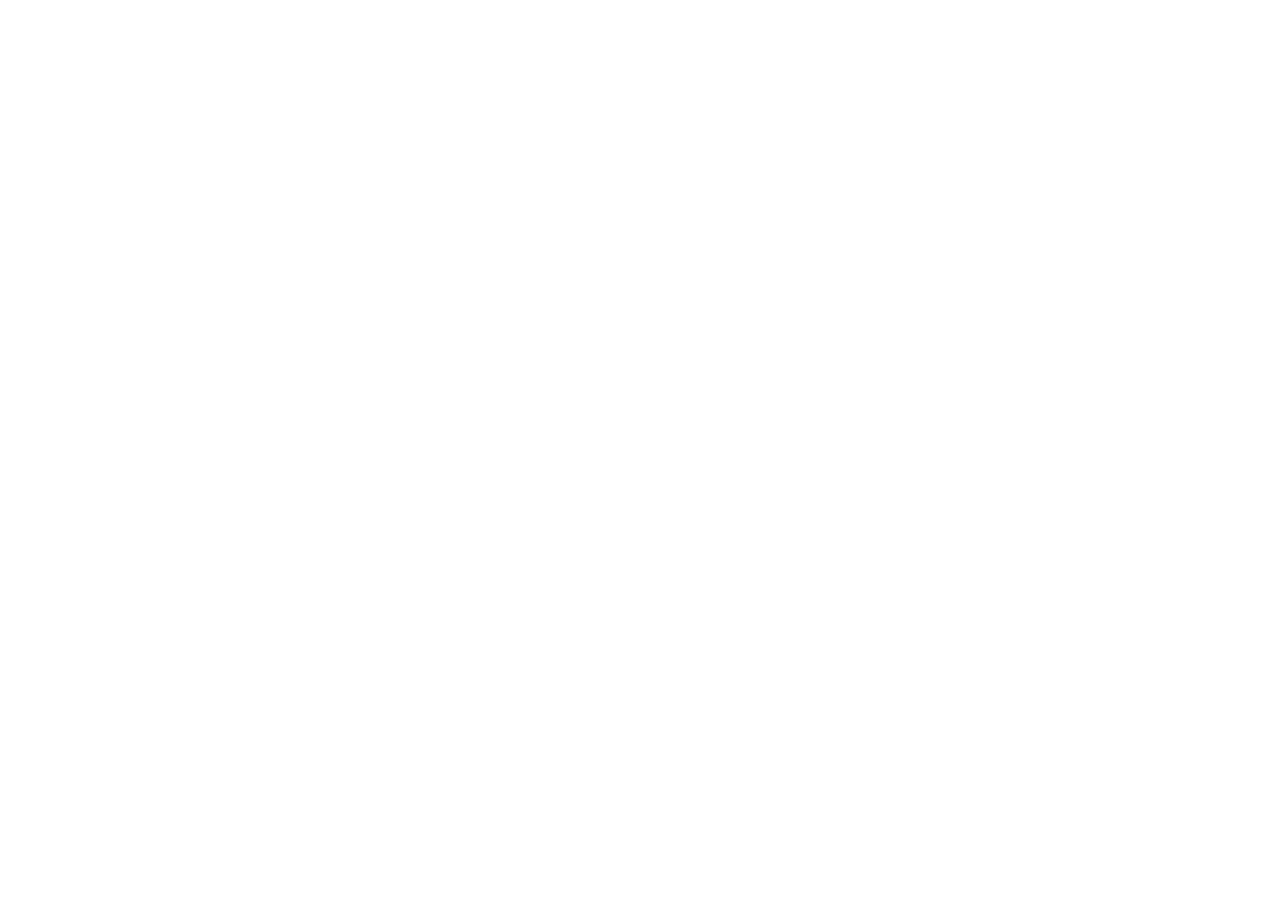
==== index.html @ 93847290 "初始化了仓库" ====
<!DOCTYPE html>
<html lang="en">
<head>
    <meta charset="UTF-8">
    <meta http-equiv="X-UA-Compatible" content="IE=edge">
    <meta name="viewport" content="width=device-width, initial-scale=1.0">
    <title>三味书屋</title>
</head>
<body>
    
</body>
</html>
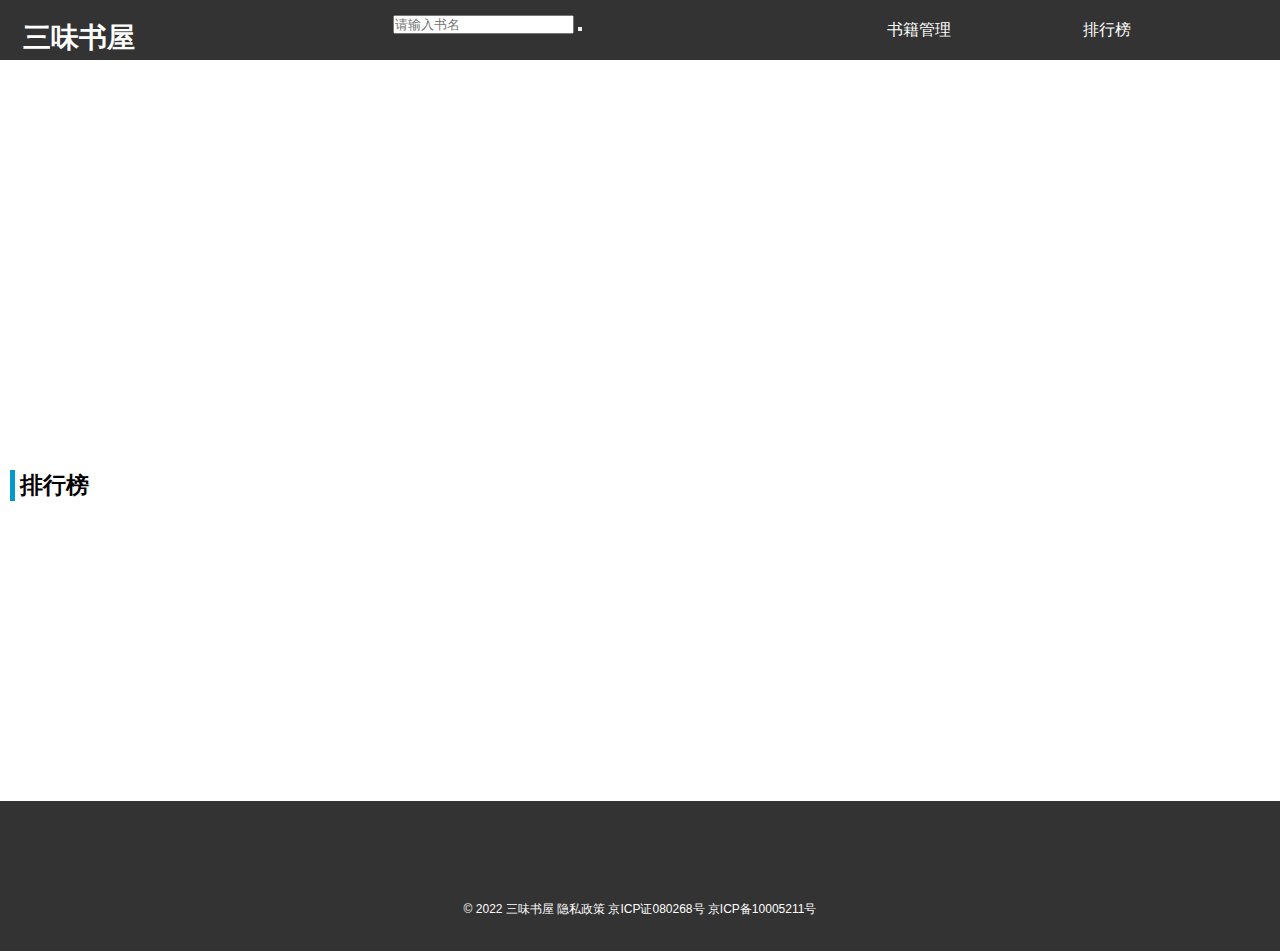
==== commit effdab5c: "除了书籍管理页面点击图片打开缩略图未完成，其余开发完毕" ====
--- a/index.html
+++ b/index.html
@@ -1,12 +1,94 @@
 <!DOCTYPE html>
 <html lang="en">
+
 <head>
     <meta charset="UTF-8">
     <meta http-equiv="X-UA-Compatible" content="IE=edge">
     <meta name="viewport" content="width=device-width, initial-scale=1.0">
+    <link rel="stylesheet" href="./css/base.css">
+    <link rel="stylesheet" href="./css/bootstrap.min.css">
+    <link rel="stylesheet" href="./css/swiper-bundle.min.css">
+    <link rel="stylesheet" href="./css/index.css">
     <title>三味书屋</title>
 </head>
+
 <body>
-    
+    <!-- 头部区域 -->
+    <header class="header">
+        <div class="npv">
+            <div class="logo">
+                <a href="index.html">
+                    <h1>三味书屋</h1>
+                </a>
+            </div>
+            <!-- <div class="col-lg-6 search"> -->
+            <div class="input-group search">
+                <input type="text" class="form-control" placeholder="请输入书名" id="searchInput">
+                <div class="sanjiao"></div>
+                <ul class="searchLists">
+                    <!-- <a href="#">
+                        <li class="searchList"></li>
+                    </a> -->
+                </ul>
+                <span class="input-group-btn">
+                    <button class="btn btn-default glyphicon glyphicon-search" id="btn" type="button"></button>
+                </span>
+            </div>
+            <!-- </div> -->
+            <div class="manage">
+                <a href="">
+                    <span class="glyphicon glyphicon-th-list"></span>
+                    <a class="book" href="BookManager.html">书籍管理</a>
+                </a>
+            </div>
+            <div class="top">
+                <a href="">
+                    <span class="glyphicon glyphicon-signal"></span>
+                    <a class="paihang" href="bookTop.html">排行榜</a>
+                </a>
+            </div>
+        </div>
+    </header>
+
+    <!-- 轮播图区域 -->
+    <!-- Swiper -->
+    <div class="swiper mySwiper">
+        <div class="swiper-wrapper" id="slideShow">
+            <!-- <div class="swiper-slide">Slide 1</div>
+            <div class="swiper-slide" >Slide 2</div>
+            <div class="swiper-slide">Slide 3</div>
+            <div class="swiper-slide">Slide 4</div>
+            <div class="swiper-slide">Slide 5</div>
+            <div class="swiper-slide">Slide 6</div>
+            <div class="swiper-slide">Slide 7</div>
+            <div class="swiper-slide">Slide 8</div>
+            <div class="swiper-slide">Slide 9</div> -->
+        </div>
+        <div class="swiper-button-next"></div>
+        <div class="swiper-button-prev"></div>
+        <div class="swiper-pagination"></div>
+    </div>
+
+
+    <!-- 排行榜区域 -->
+    <h2>排行榜</h2>
+    <div class="topBox">
+        <!-- <img src="../练习/图片素材/瀑布流/images/9.jpg" alt="">
+        <img src="../练习/图片素材/瀑布流/images/9.jpg" alt="">
+        <img src="../练习/图片素材/瀑布流/images/9.jpg" alt="">
+        <img src="../练习/图片素材/瀑布流/images/9.jpg" alt="">
+        <img src="../练习/图片素材/瀑布流/images/9.jpg" alt=""> -->
+    </div>
+
+    <!-- 页脚区域 -->
+    <footer class="footer">
+        <p class="bq">© 2022 三味书屋 隐私政策 京ICP证080268号 京ICP备10005211号</p>
+    </footer>
 </body>
+
+<script src="./js/jquery.js"></script>
+<script src="./js/axios.min.js"></script>
+<script src="./js/swiper-bundle.min.js"></script>
+<script src="./js/index.js"></script>
+
 </html>--- a/css/index.css
+++ b/css/index.css
@@ -0,0 +1,234 @@
+* {
+    margin: 0;
+    padding: 0;
+}
+
+a {
+    color: rgb(255, 255, 255);
+    text-decoration: none;
+}
+
+a:hover {
+    color: rgb(255, 255, 255);
+    text-decoration: none;
+}
+
+i {
+    font-style: normal;
+}
+
+li {
+    list-style: none;
+}
+
+.header {
+    background-color: #333333;
+    height: 60px;
+}
+
+.npv {
+    height: 60px;
+    display: flex;
+    justify-content: space-between;
+}
+
+.logo {
+    flex: 2;
+    height: 60px;
+}
+
+h1 {
+    display: block;
+    font-size: 2em;
+    margin-block-start: 0.67em;
+    margin-block-end: 0.67em;
+    margin-inline-start: 23px;
+    margin-inline-end: 0px;
+    font-weight: bold;
+}
+
+.search {
+    flex: 2;
+    margin-right: 100px;
+    position: relative;
+}
+
+input[type="text"] {
+    margin-top: 15px;
+}
+
+.searchLists {
+    display: none;
+    position: absolute;
+    margin-top: 7px;
+    width: 300px;
+    top: 60px;
+    border: 1px solid #ccc;
+    border-top: none;
+    text-align: center;
+    padding: 0;
+    margin: 0;
+}
+
+.sanjiao {
+    display: none;
+    position: absolute;
+    top: 47px;
+    left: 150px;
+    width: 0px;
+    height: 0px;
+    border-width: 7px;
+    border-style: solid;
+    border-color: transparent transparent white transparent;
+}
+
+.searchList a {
+    display: inline-block;
+    background-color: #fff;
+    color: #000;
+    width: 300px;
+    height: 41px;
+    text-align: center;
+    line-height: 41px;
+    z-index: 999;
+    /* box-shadow: 8px 8px 4px #ccc; */
+    /* border-bottom: 1px solid #b2b2b2; */
+}
+
+.searchList a:hover {
+    background-color: #ccc;
+}
+#btn {
+    margin-top: 2px;
+    outline: none;
+}
+
+.manage {
+    flex: 1;
+    height: 60px;
+}
+
+.book {
+    font-size: 16px;
+    line-height: 60px;
+}
+
+.top {
+    flex: 1;
+    height: 60px;
+}
+
+.paihang {
+    font-size: 16px;
+    line-height: 60px;
+}
+
+/* 轮播图开始 */
+html,
+body {
+    position: relative;
+    height: 100%;
+}
+
+body {
+    /* background: #eee; */
+    font-family: Helvetica Neue, Helvetica, Arial, sans-serif;
+    font-size: 14px;
+    color: #000;
+    margin: 0;
+    padding: 0;
+}
+
+#eachSlide {
+background-color: none;
+}
+
+.swiper {
+    margin-top: 30px;
+    width: 100%;
+    height: 380px;
+}
+
+.swiper-slide {
+    text-align: center;
+    font-size: 18px;
+    /* background: #fff; */
+
+    /* Center slide text vertically */
+    display: -webkit-box;
+    display: -ms-flexbox;
+    display: -webkit-flex;
+    display: flex;
+    -webkit-box-pack: center;
+    -ms-flex-pack: center;
+    -webkit-justify-content: center;
+    justify-content: center;
+    -webkit-box-align: center;
+    -ms-flex-align: center;
+    -webkit-align-items: center;
+    align-items: center;
+}
+
+/* .swiper-slide img {
+    display: block;
+    width: 100%;
+    height: 100%;
+    object-fit: cover;
+} */
+
+.swiper {
+    margin-left: auto;
+    margin-right: auto;
+}
+/* 轮播图结束 */
+
+#slide {
+    display: block;
+    width: 300px;
+    height: 300px;
+    object-fit: cover;
+}
+
+h2 {
+    position: relative;
+    font-size: 23px;
+    padding: 0 20px;
+    font-weight: 900;
+}
+
+h2::before {
+    content: "";
+    position: absolute;
+    top: 0;
+    left: 10px;
+    width: 5px;
+    height: 100%;
+    background-color: #0099cc;
+}
+
+.topBox {
+    padding: 20px;
+    display: grid;
+    grid-template-columns: repeat(5, 1fr);
+    grid-template-rows: 200px;
+    gap: 10px;
+    margin-bottom: 60px;
+}
+
+.topBox img {
+    width: 100%;
+    cursor: pointer;
+}
+
+.footer {
+    height: 150px;
+    background-color: #333333;
+    overflow: hidden;
+}
+
+.bq {
+    text-align: center;
+    color: #fff;
+    font-size: 12px;
+    margin-top: 100px;
+}